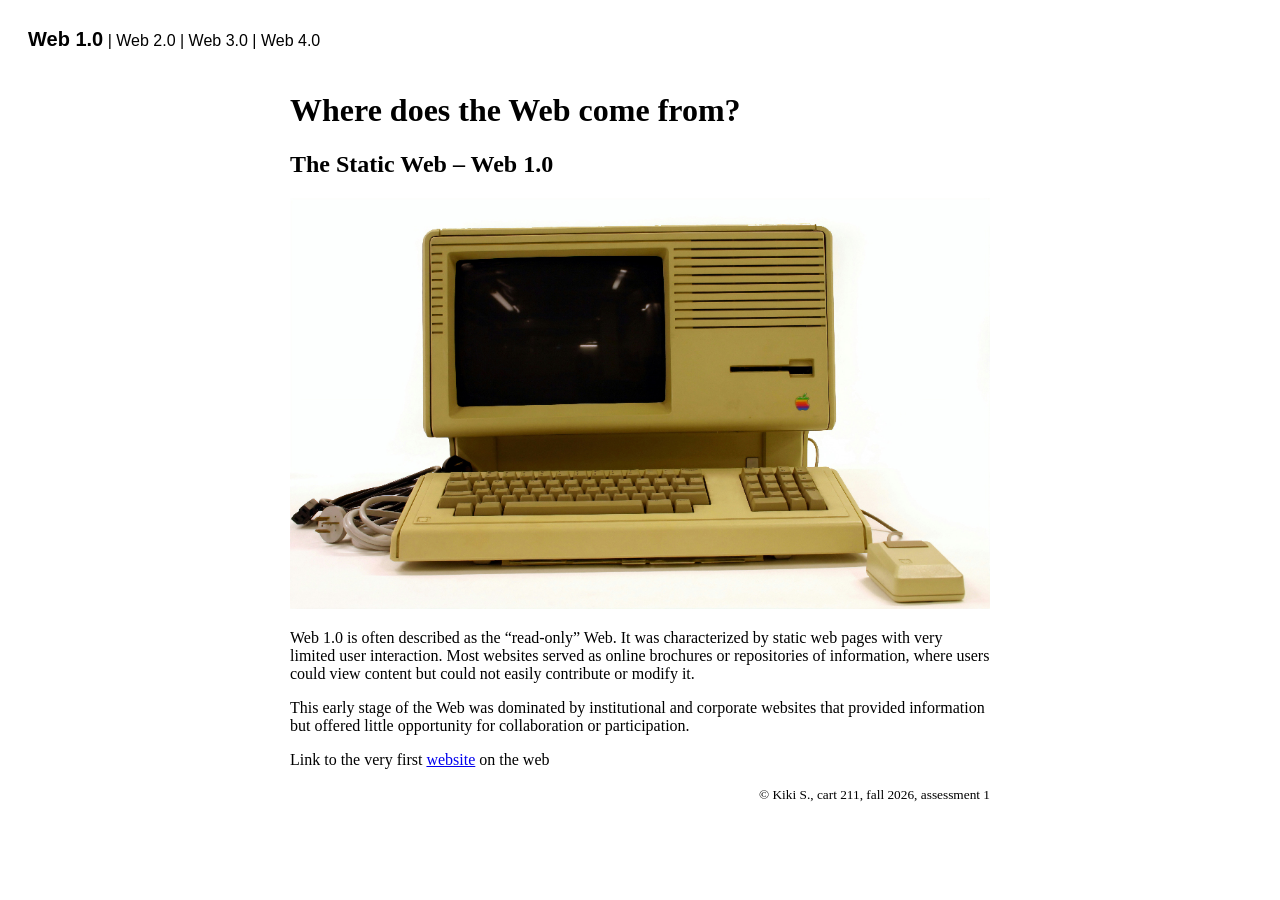
==== assessment2/index.html @ c05ba322 "sync assesment2" ====
<!DOCTYPE html>
<html lang="en">
<head>
    <meta charset="UTF-8">
    <meta name="viewport" content="width=device-width, initial-scale=1.0">
    <title>Origins of the Web</title>
</head>
<body>
    <nav style="font-family:Arial, Helvetica, sans-serif; padding:20px;">
        <a href="index.html" style="text-decoration: none; color:black; font-size: 125%; font-weight:bold;">Web 1.0</a> | <a href="web2.html" style="text-decoration: none; color:black;">Web 2.0</a> | <a href="web2.html" style="text-decoration: none; color:black;">Web 3.0</a> | <a href="web2.html" style="text-decoration: none; color:black;">Web 4.0</a>
    </nav>

    <header style="width:700px; margin:auto;">

        <h1>Where does the Web come from?</h1>
        <h2>The Static Web – Web 1.0</h2>

        <img src="apple-lisa.jpg" style="width:700px;">
    </header>

    <main style="width:700px; margin:auto;">
        <p>
       Web 1.0 is often described as the “read-only” Web. It was characterized by static web pages with very limited user interaction. Most websites served as online brochures or repositories of information, where users could view content but could not easily contribute or modify it.
    </p>
    <p>
        This early stage of the Web was dominated by institutional and corporate websites that provided information but offered little opportunity for collaboration or participation. 
    </p>
    <p>Link to the very first <a href="https://info.cern.ch/" target="_blank">website</a> on the web</p>
    </main>
    

    <footer style="width:700px; margin:auto; text-align: right;">
        <small>© Kiki S., cart 211, fall 2026, assessment 1</small>
    </footer>
</body>
</html>
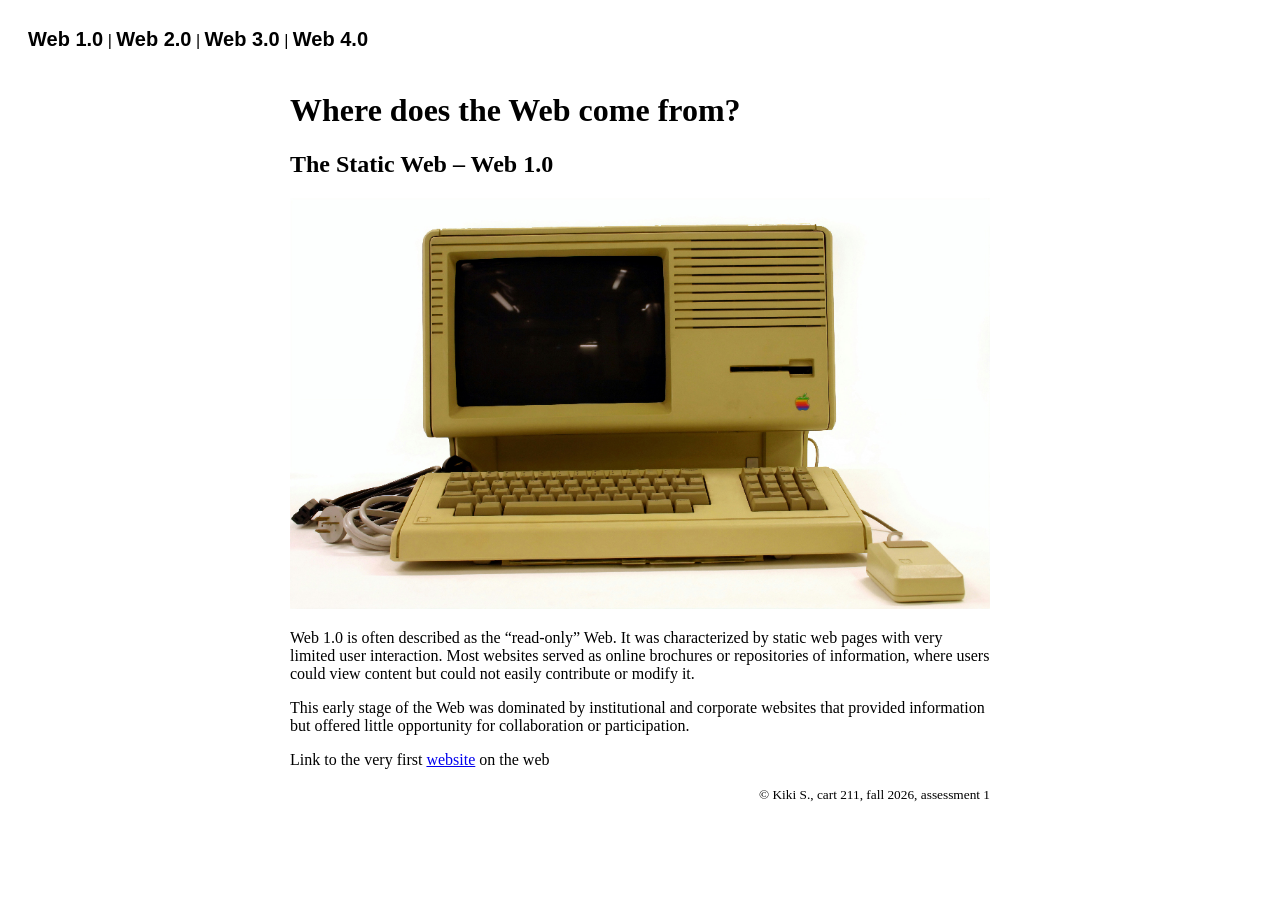
==== commit 282cd9a8: "basic 4 pages" ====
--- a/assessment2/index.html
+++ b/assessment2/index.html
@@ -1,13 +1,20 @@
 <!DOCTYPE html>
 <html lang="en">
+
 <head>
     <meta charset="UTF-8">
     <meta name="viewport" content="width=device-width, initial-scale=1.0">
     <title>Origins of the Web</title>
+
+    <link rel="stylesheet" href="style.css">
 </head>
+
 <body>
     <nav style="font-family:Arial, Helvetica, sans-serif; padding:20px;">
-        <a href="index.html" style="text-decoration: none; color:black; font-size: 125%; font-weight:bold;">Web 1.0</a> | <a href="web2.html" style="text-decoration: none; color:black;">Web 2.0</a> | <a href="web2.html" style="text-decoration: none; color:black;">Web 3.0</a> | <a href="web2.html" style="text-decoration: none; color:black;">Web 4.0</a>
+        <a href="index.html" style="text-decoration: none; color:black; font-size: 125%; font-weight:bold;">Web 1.0</a>
+        | <a href="web2.html" style="text-decoration: none; color:black;">Web 2.0</a> | <a href="web3.html"
+            style="text-decoration: none; color:black;">Web 3.0</a> | <a href="web4.html"
+            style="text-decoration: none; color:black;">Web 4.0</a>
     </nav>
 
     <header style="width:700px; margin:auto;">
@@ -20,17 +27,21 @@
 
     <main style="width:700px; margin:auto;">
         <p>
-       Web 1.0 is often described as the “read-only” Web. It was characterized by static web pages with very limited user interaction. Most websites served as online brochures or repositories of information, where users could view content but could not easily contribute or modify it.
-    </p>
-    <p>
-        This early stage of the Web was dominated by institutional and corporate websites that provided information but offered little opportunity for collaboration or participation. 
-    </p>
-    <p>Link to the very first <a href="https://info.cern.ch/" target="_blank">website</a> on the web</p>
+            Web 1.0 is often described as the “read-only” Web. It was characterized by static web pages with very
+            limited user interaction. Most websites served as online brochures or repositories of information, where
+            users could view content but could not easily contribute or modify it.
+        </p>
+        <p>
+            This early stage of the Web was dominated by institutional and corporate websites that provided information
+            but offered little opportunity for collaboration or participation.
+        </p>
+        <p>Link to the very first <a href="https://info.cern.ch/" target="_blank">website</a> on the web</p>
     </main>
-    
+
 
     <footer style="width:700px; margin:auto; text-align: right;">
         <small>© Kiki S., cart 211, fall 2026, assessment 1</small>
     </footer>
 </body>
+
 </html>
--- a/assessment2/style.css
+++ b/assessment2/style.css
@@ -0,0 +1,27 @@
+nav {
+    font-family: Arial, Helvetica, sans-serif;
+    padding: 20px;
+}
+
+nav a {
+    text-decoration: none;
+    color: black;
+    font-size: 125%;
+    font-weight: bold;
+}
+
+header {
+    width: 700px;
+    margin: auto;
+}
+
+main {
+    width: 700px;
+    margin: auto;
+}
+
+footer {
+    width: 700px;
+    margin: auto;
+    text-align: right;
+}
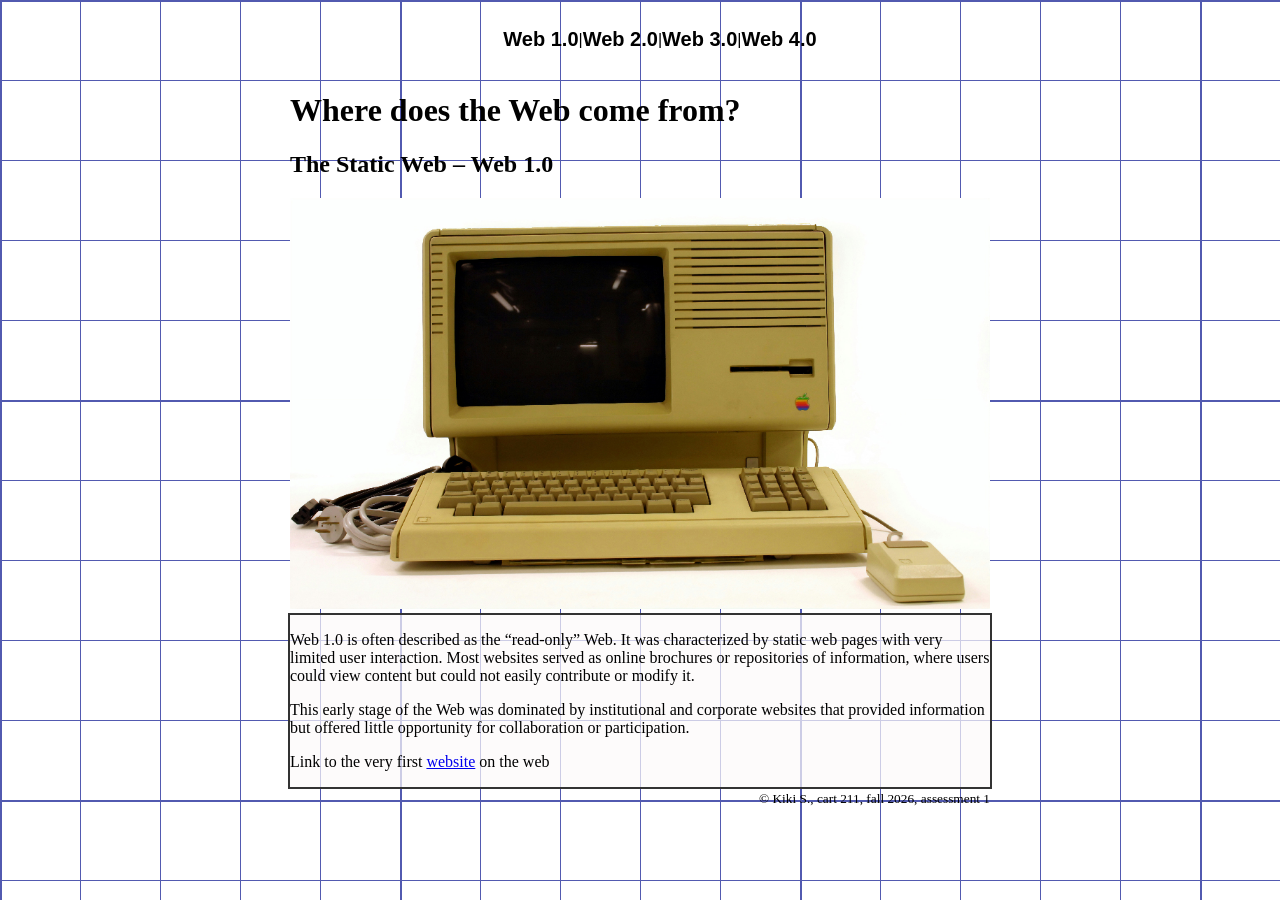
==== commit b663543f: "index style updated" ====
--- a/assessment2/index.html
+++ b/assessment2/index.html
@@ -1,5 +1,15 @@
 <!DOCTYPE html>
-<html lang="en">
+<html lang="en" style="/*The background style is taken from https://css-pattern.com/ and modified*/
+  --s: 400px; /* control the size*/
+  --c1: #525ab0;
+  --c2: #ffffff;
+  
+  --_g: #0000 90deg,var(--c1) 0;
+  background: 
+    conic-gradient(from 90deg at 2px 2px,var(--_g)),
+    conic-gradient(from 90deg at 1px 1px,var(--_g)),
+    var(--c2);
+  background-size: var(--s) var(--s), calc(var(--s)/5) calc(var(--s)/5);">
 
 <head>
     <meta charset="UTF-8">
@@ -10,7 +20,7 @@
 </head>
 
 <body>
-    <nav style="font-family:Arial, Helvetica, sans-serif; padding:20px;">
+    <nav style="width:100%; display: flex; justify-content: center;align-items: center;">
         <a href="index.html" style="text-decoration: none; color:black; font-size: 125%; font-weight:bold;">Web 1.0</a>
         | <a href="web2.html" style="text-decoration: none; color:black;">Web 2.0</a> | <a href="web3.html"
             style="text-decoration: none; color:black;">Web 3.0</a> | <a href="web4.html"
@@ -25,7 +35,7 @@
         <img src="apple-lisa.jpg" style="width:700px;">
     </header>
 
-    <main style="width:700px; margin:auto;">
+    <main style="width:700px; margin:auto; background-color:#fdfafab7; border:2px solid #333;">
         <p>
             Web 1.0 is often described as the “read-only” Web. It was characterized by static web pages with very
             limited user interaction. Most websites served as online brochures or repositories of information, where
--- a/assessment2/style.css
+++ b/assessment2/style.css
@@ -1,5 +1,5 @@
 nav {
-    font-family: Arial, Helvetica, sans-serif;
+    font-family: 'Franklin Gothic Medium', 'Arial Narrow', Arial, sans-serif;
     padding: 20px;
 }
 
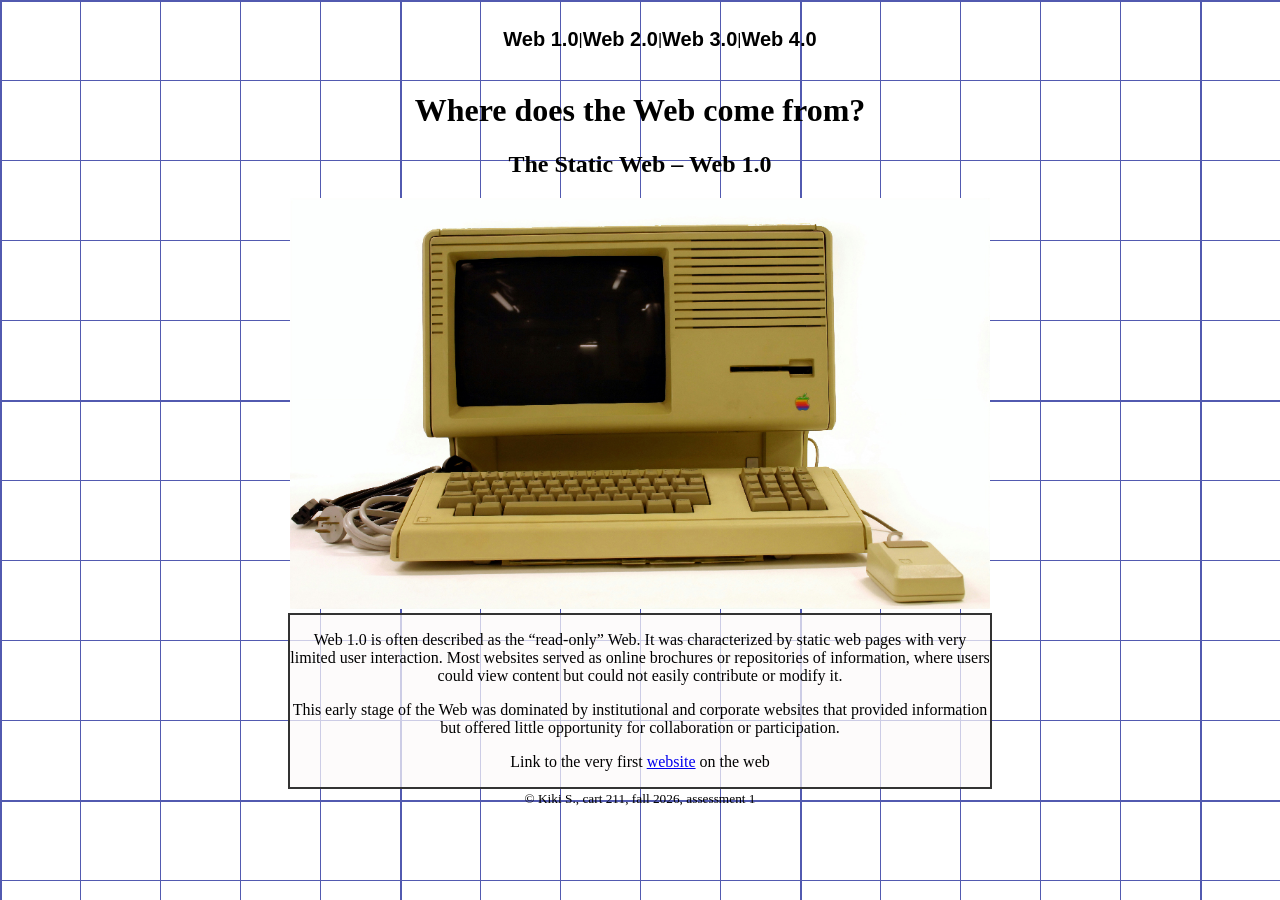
==== commit 397644c7: "web 2 & 3" ====
--- a/assessment2/index.html
+++ b/assessment2/index.html
@@ -27,7 +27,7 @@
             style="text-decoration: none; color:black;">Web 4.0</a>
     </nav>
 
-    <header style="width:700px; margin:auto;">
+    <header style="width:700px; margin:auto; text-align:center">
 
         <h1>Where does the Web come from?</h1>
         <h2>The Static Web – Web 1.0</h2>
@@ -35,7 +35,7 @@
         <img src="apple-lisa.jpg" style="width:700px;">
     </header>
 
-    <main style="width:700px; margin:auto; background-color:#fdfafab7; border:2px solid #333;">
+    <main style="width:700px; margin:auto; background-color:#fdfafab7; border:2px solid #333; text-align: center;">
         <p>
             Web 1.0 is often described as the “read-only” Web. It was characterized by static web pages with very
             limited user interaction. Most websites served as online brochures or repositories of information, where
@@ -49,7 +49,7 @@
     </main>
 
 
-    <footer style="width:700px; margin:auto; text-align: right;">
+    <footer style="width:700px; margin:auto; text-align: right; text-align: center;">
         <small>© Kiki S., cart 211, fall 2026, assessment 1</small>
     </footer>
 </body>
